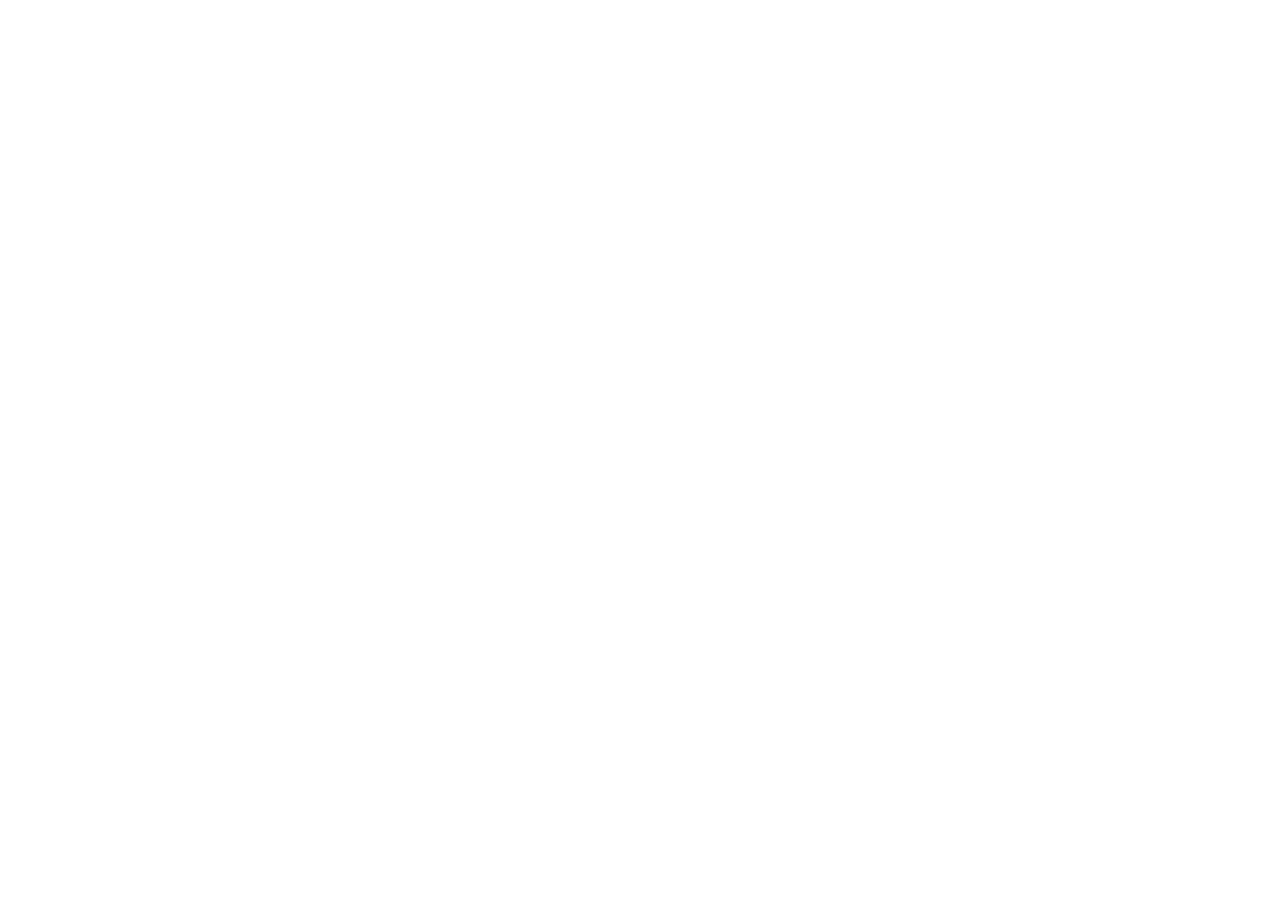
==== index.html @ b348482a "first commit" ====
<!DOCTYPE html>
<html lang="en">
<head>
    <meta charset="UTF-8">
    <meta name="viewport" content="width=device-width, initial-scale=1.0">
    <title>Document</title>
    <link rel="stylesheet" href="styles.css">
</head>
<body>
    

    <script src="note.js"></script>
</body>
</html>
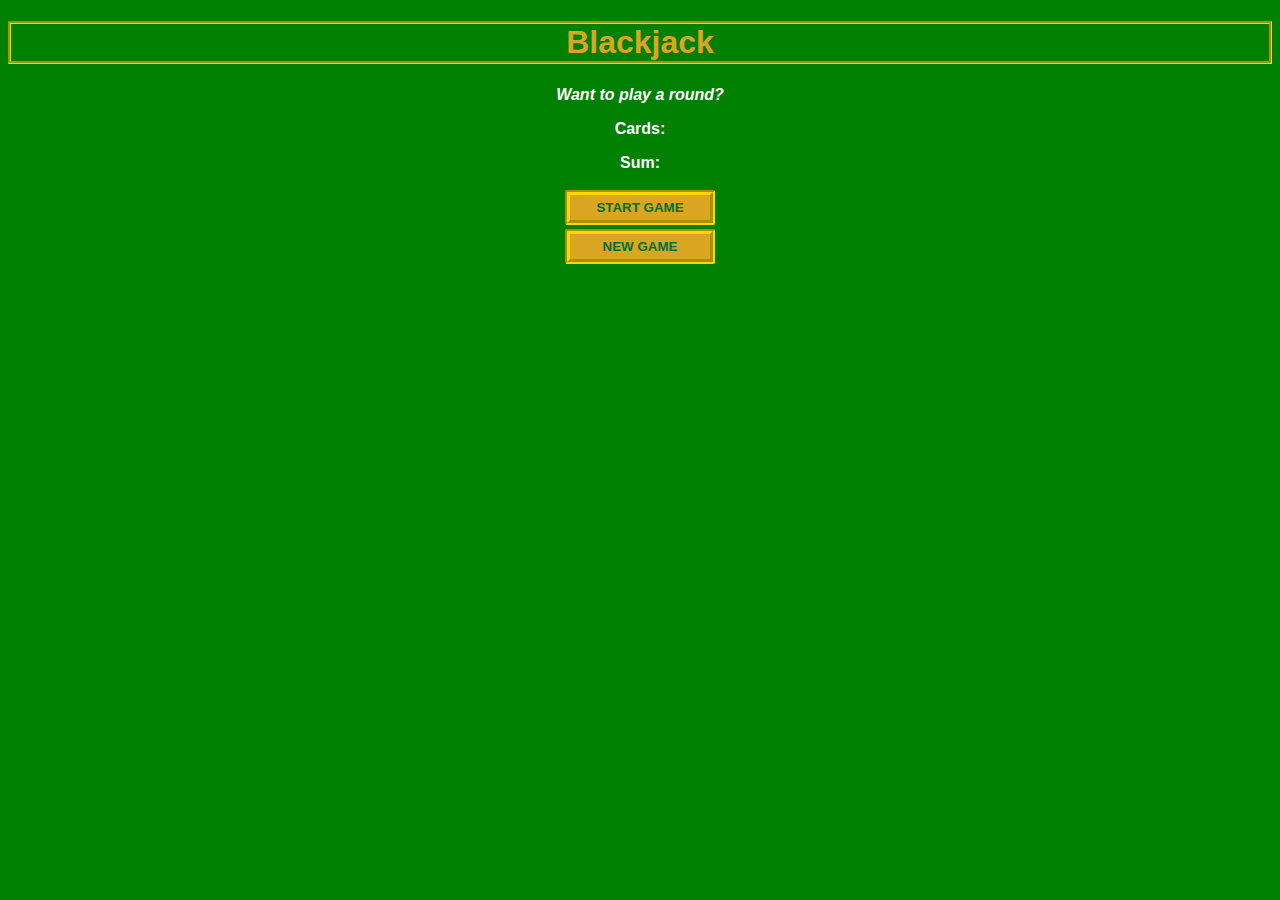
==== commit 899e2140: "almost done" ====
--- a/index.html
+++ b/index.html
@@ -7,8 +7,13 @@
     <link rel="stylesheet" href="styles.css">
 </head>
 <body>
-    
-
-    <script src="note.js"></script>
+    <h1>Blackjack</h1>
+    <p id="message-el">Want to play a round?</p>
+    <p id="cards-el">Cards: </p>
+    <p id="sum-el">Sum: </p>
+<button id="startgame-el" onclick="startGame()">START GAME</button>
+<br>
+<button id="newgame-el" onclick="newGame()">NEW GAME</button>
+    <script src="script.js"></script>
 </body>
 </html>--- a/styles.css
+++ b/styles.css
@@ -0,0 +1,28 @@
+body {
+    font-family: 'Trebuchet MS', 'Lucida Sans Unicode', 'Lucida Grande', 'Lucida Sans', Arial, sans-serif;
+    background-image: url("https://t4.ftcdn.net/jpg/04/20/86/73/360_F_420867335_srDH3p52ShctnCgpD6XPbdYUR1T0TB9B.jpg");
+    background-size: cover;
+    text-align: center;
+    color: white;
+    font-weight: bold;
+    background-color: green;
+}
+h1 {
+    color: goldenrod;
+    border:3px groove gold;
+}
+#message-el {
+    font-style: italic;
+}
+button{
+    color:#016f32;
+    width:150px;
+    background-color: goldenrod;
+    border: 5px groove gold;
+    padding-top: 5px;
+    padding-bottom: 5px;
+    font-weight: bold;
+    border-radius: 2px;
+    margin-top: 2px;
+    margin-bottom: 2px;
+}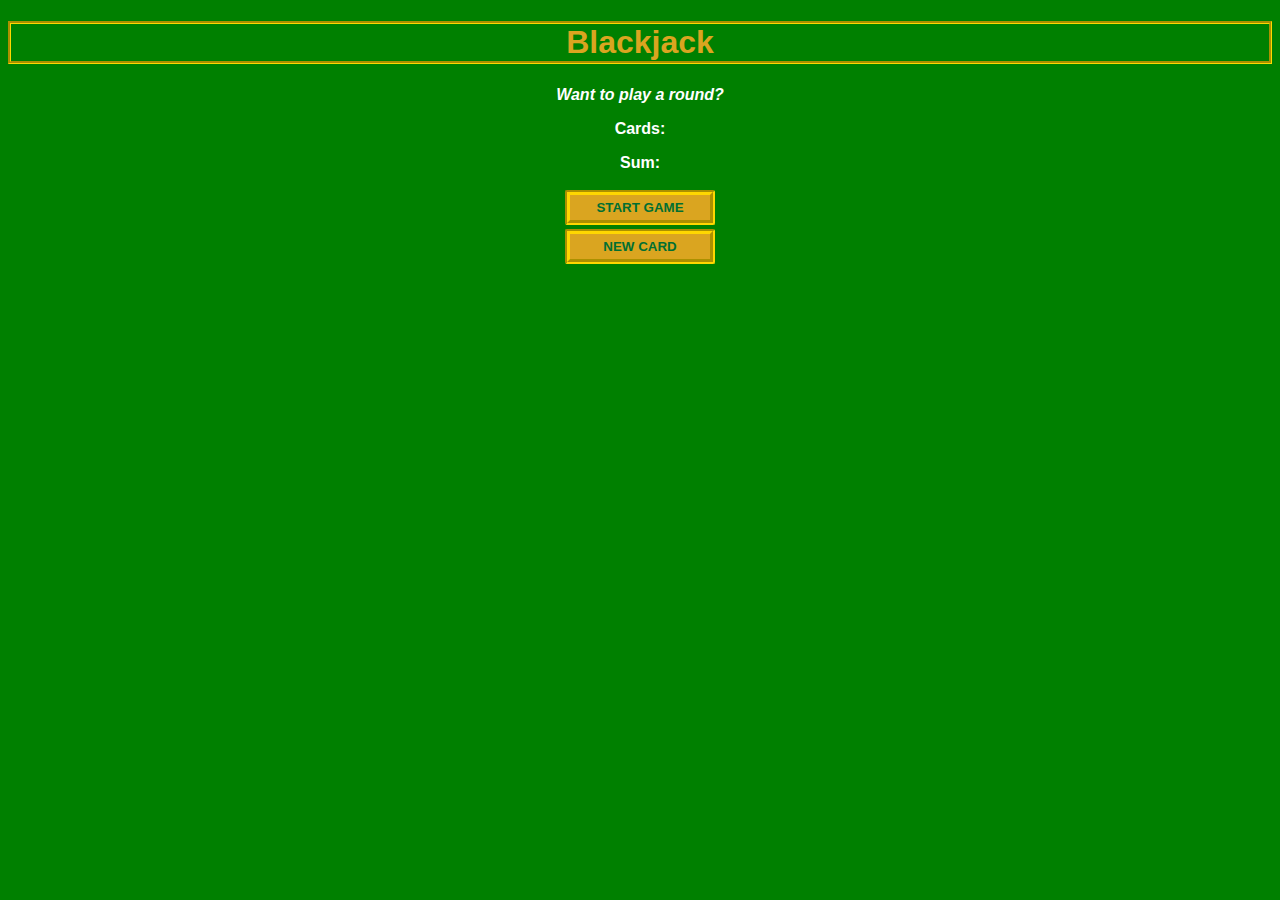
==== commit 603abf78: "notes and worked on project" ====
--- a/index.html
+++ b/index.html
@@ -13,7 +13,7 @@
     <p id="sum-el">Sum: </p>
 <button id="startgame-el" onclick="startGame()">START GAME</button>
 <br>
-<button id="newgame-el" onclick="newGame()">NEW GAME</button>
+<button id="newCard-el" onclick="newCard()">NEW CARD</button>
     <script src="script.js"></script>
 </body>
 </html>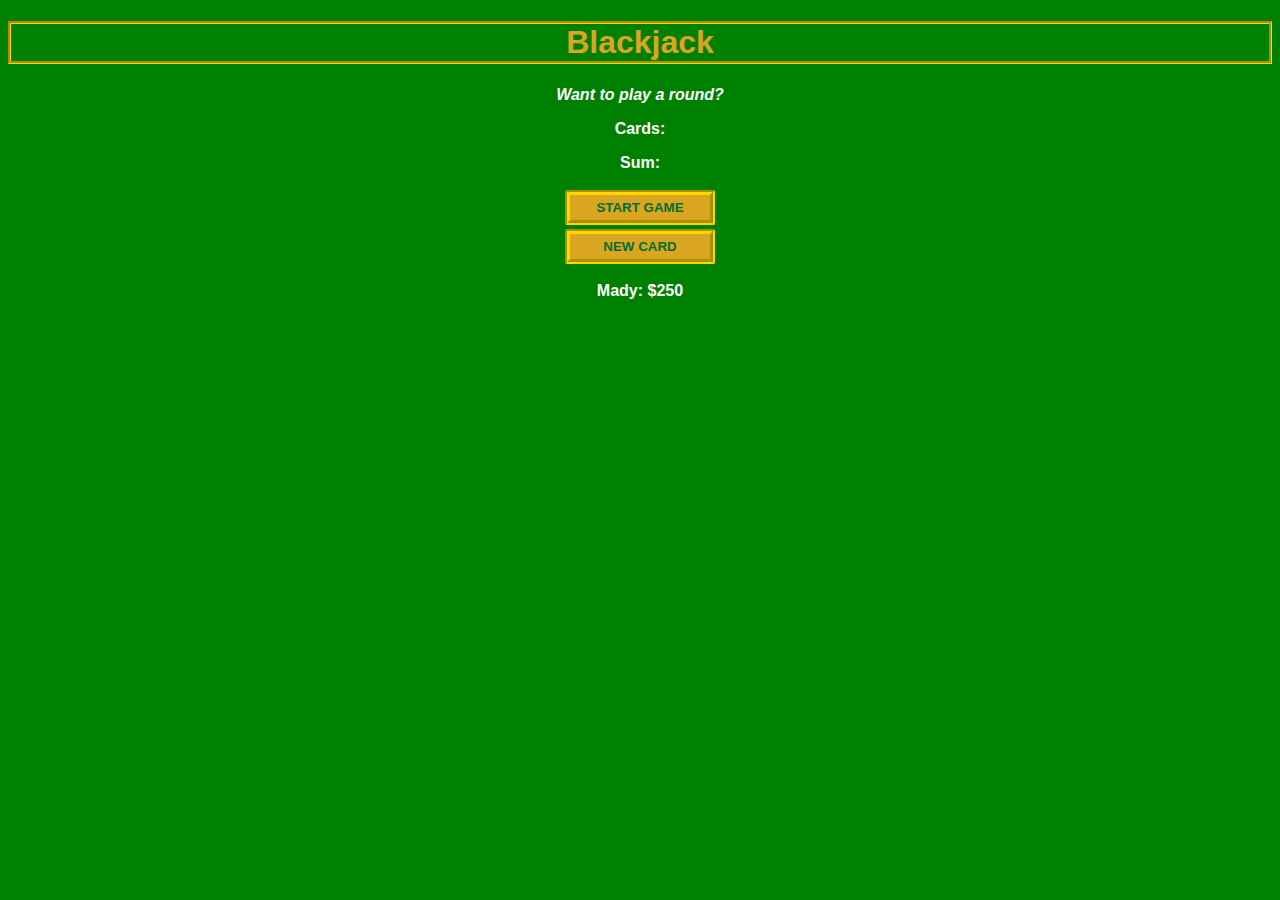
==== commit e6785023: "ignore last one. now complete" ====
--- a/index.html
+++ b/index.html
@@ -14,6 +14,7 @@
 <button id="startgame-el" onclick="startGame()">START GAME</button>
 <br>
 <button id="newCard-el" onclick="newCard()">NEW CARD</button>
+<p id="player-el"></p>
     <script src="script.js"></script>
 </body>
 </html>